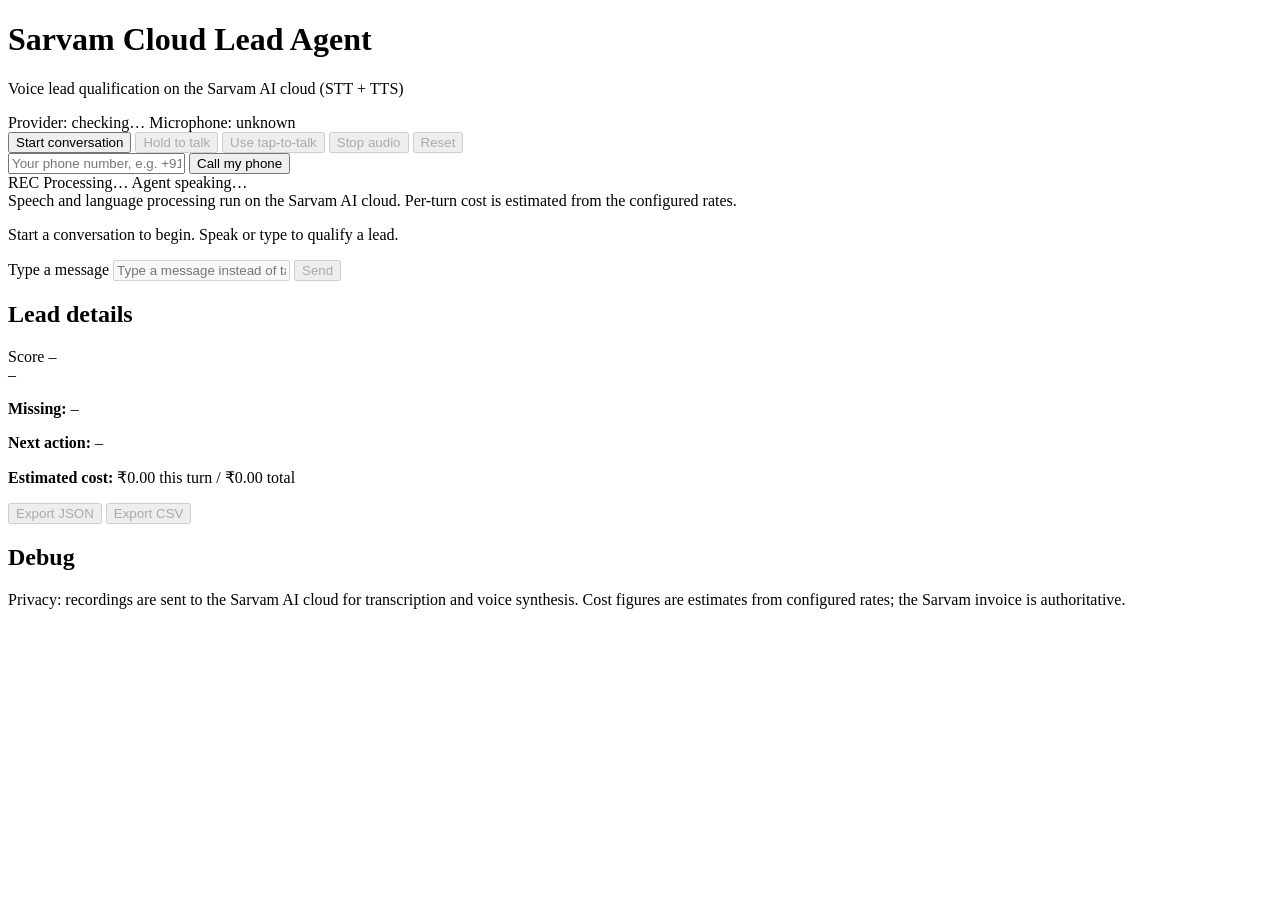
==== frontend/index.html @ 260e80ca "initial commit" ====
<!DOCTYPE html>
<html lang="en">
<head>
  <meta charset="utf-8" />
  <meta name="viewport" content="width=device-width, initial-scale=1" />
  <title>Sarvam Cloud Lead Agent</title>
  <link rel="stylesheet" href="/static/css/style.css" />
</head>
<body>
  <header class="app-header">
    <div class="brand">
      <h1>Sarvam Cloud Lead Agent</h1>
      <p class="subtitle">Voice lead qualification on the Sarvam AI cloud (STT + TTS)</p>
    </div>
    <div class="badges">
      <span id="provider-badge" class="badge badge-neutral" role="status">Provider: checking…</span>
      <span id="mic-badge" class="badge badge-neutral" role="status">Microphone: unknown</span>
    </div>
  </header>

  <main class="layout">
    <section class="panel conversation-panel" aria-label="Conversation">
      <div class="controls">
        <button id="start-btn" class="btn btn-primary">Start conversation</button>
        <button id="talk-btn" class="btn btn-talk" disabled>Hold to talk</button>
        <button id="toggle-mode-btn" class="btn btn-secondary" disabled>Use tap-to-talk</button>
        <button id="stop-audio-btn" class="btn btn-secondary" disabled>Stop audio</button>
        <button id="reset-btn" class="btn btn-secondary" disabled>Reset</button>
      </div>

      <div class="call-bar" aria-label="Phone call">
        <input id="call-number" type="tel" placeholder="Your phone number, e.g. +919876543210" aria-label="Phone number" />
        <button id="call-btn" class="btn btn-call">Call my phone</button>
        <span id="call-status" class="call-status" role="status"></span>
      </div>

      <div class="status-row">
        <span id="rec-indicator" class="indicator hidden" role="status">REC</span>
        <span id="processing-indicator" class="indicator hidden" role="status">Processing…</span>
        <span id="speaking-indicator" class="indicator hidden" role="status">Agent speaking…</span>
        <span id="level-meter" class="level-meter" aria-hidden="true"><span id="level-bar"></span></span>
      </div>

      <div id="notice" class="notice">
        Speech and language processing run on the Sarvam AI cloud. Per-turn cost is estimated from the configured rates.
      </div>

      <div id="error-box" class="error-box hidden" role="alert"></div>

      <div id="transcript" class="transcript" aria-live="polite" aria-label="Conversation transcript">
        <p class="empty-hint">Start a conversation to begin. Speak or type to qualify a lead.</p>
      </div>

      <form id="text-form" class="text-form" autocomplete="off">
        <label for="text-input" class="visually-hidden">Type a message</label>
        <input id="text-input" type="text" placeholder="Type a message instead of talking…" disabled />
        <button id="send-btn" class="btn btn-primary" type="submit" disabled>Send</button>
      </form>
    </section>

    <aside class="panel lead-panel" aria-label="Lead information">
      <h2>Lead details</h2>
      <div class="score-box">
        <div>
          <span class="score-label">Score</span>
          <span id="score" class="score-value">–</span>
        </div>
        <span id="level" class="level-chip chip-neutral">–</span>
      </div>
      <p class="missing"><strong>Missing:</strong> <span id="missing-fields">–</span></p>
      <p class="next-action"><strong>Next action:</strong> <span id="next-action">–</span></p>
      <p class="cost-line"><strong>Estimated cost:</strong> <span id="cost-estimate">₹0.00 this turn / ₹0.00 total</span></p>
      <div id="lead-fields" class="lead-fields"></div>
      <div class="export-row">
        <button id="export-json-btn" class="btn btn-secondary" disabled>Export JSON</button>
        <button id="export-csv-btn" class="btn btn-secondary" disabled>Export CSV</button>
      </div>
    </aside>
  </main>

  <section id="debug-panel" class="panel debug-panel hidden" aria-label="Debug panel">
    <h2>Debug</h2>
    <pre id="debug-output"></pre>
  </section>

  <footer class="app-footer">
    <p>
      Privacy: recordings are sent to the Sarvam AI cloud for transcription and
      voice synthesis. Cost figures are estimates from configured rates; the
      Sarvam invoice is authoritative.
    </p>
  </footer>

  <script src="/static/js/app.js" defer></script>
</body>
</html>
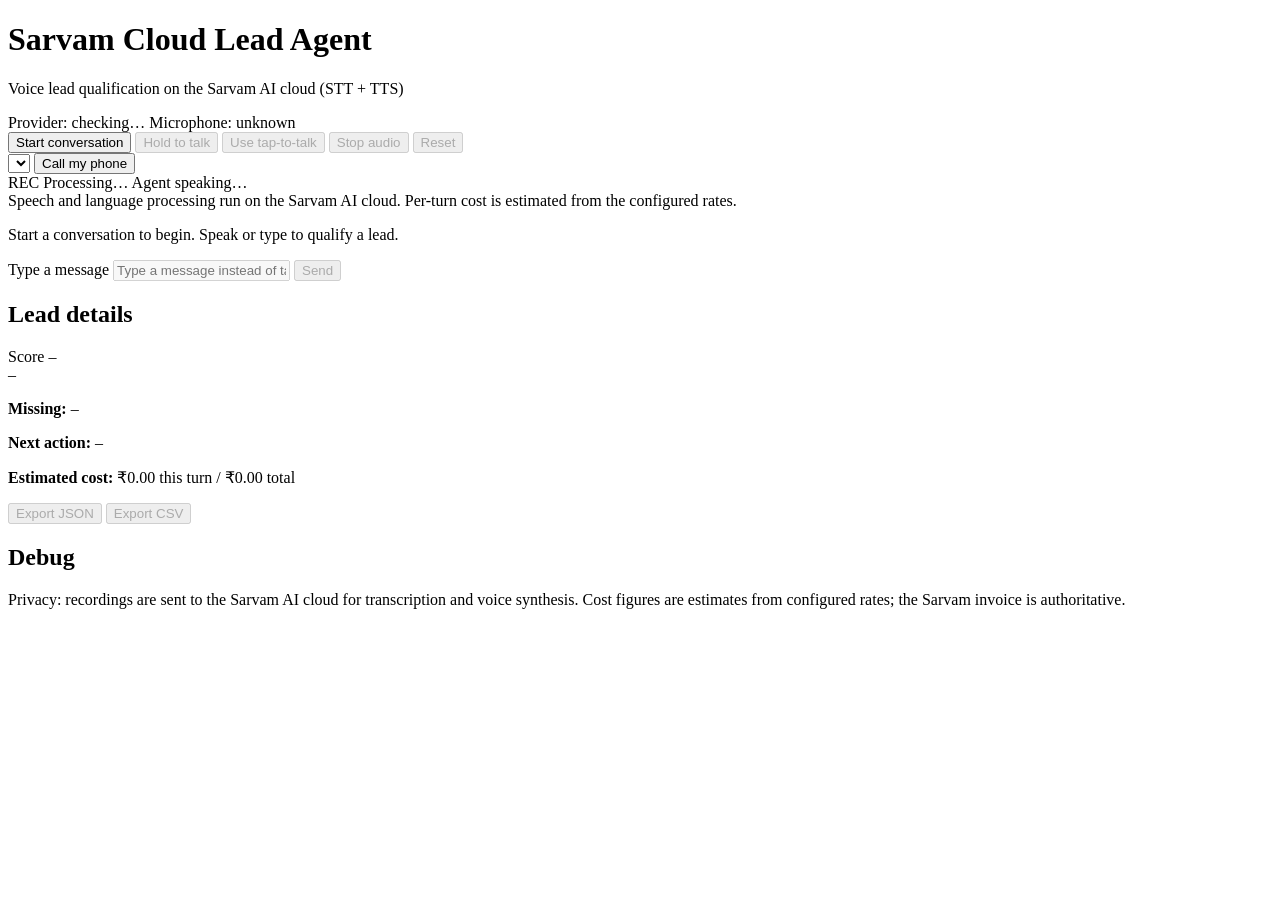
==== commit 9be2415e: "feat: calling agent wire with mobile number like ai calling agent" ====
--- a/frontend/index.html
+++ b/frontend/index.html
@@ -29,7 +29,8 @@
       </div>
 
       <div class="call-bar" aria-label="Phone call">
-        <input id="call-number" type="tel" placeholder="Your phone number, e.g. +919876543210" aria-label="Phone number" />
+        <select id="call-number" class="call-select" aria-label="Verified phone numbers"></select>
+        <input id="call-number-custom" type="tel" placeholder="Destination number, e.g. +919876543210" aria-label="Phone number" style="display:none" />
         <button id="call-btn" class="btn btn-call">Call my phone</button>
         <span id="call-status" class="call-status" role="status"></span>
       </div>
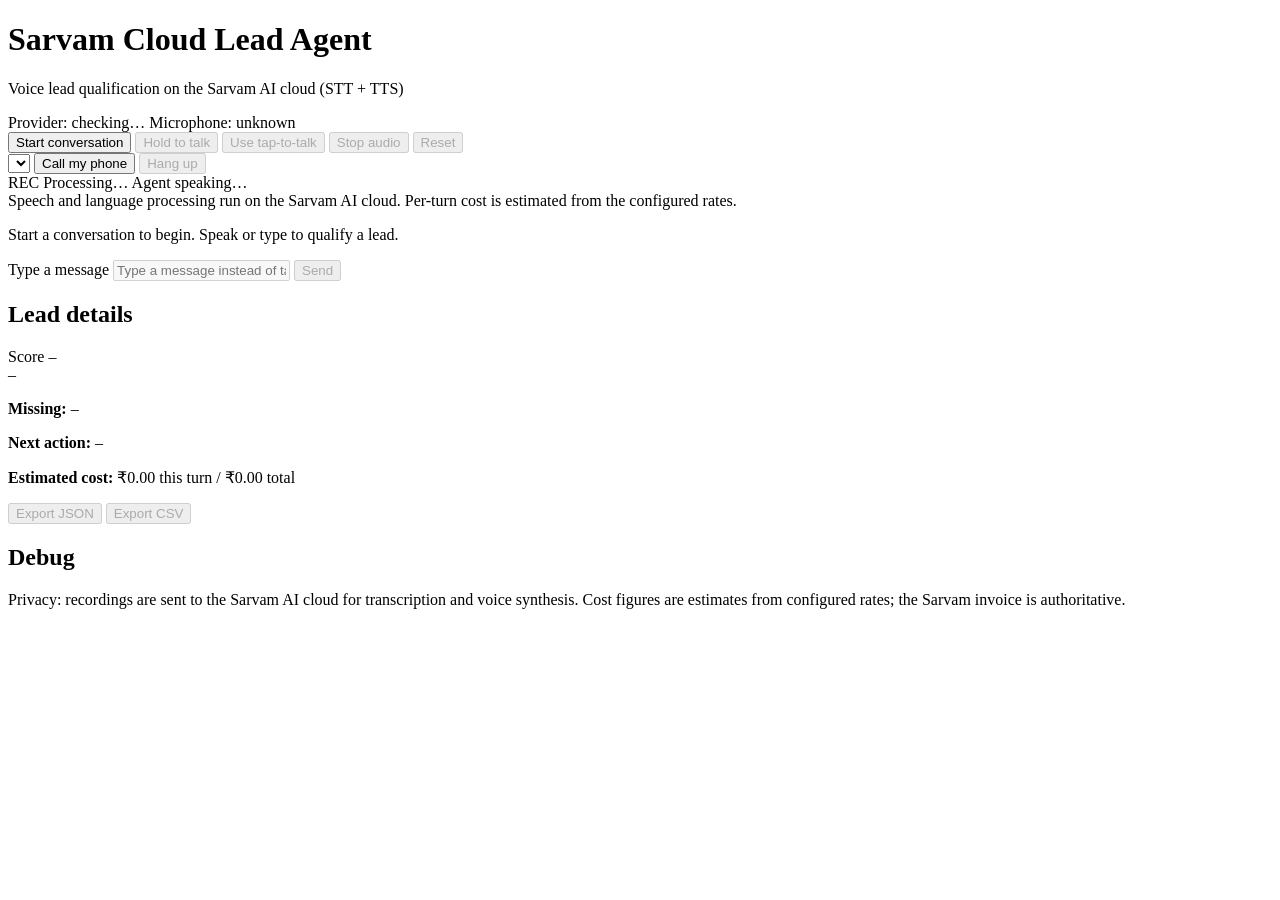
==== commit 579b40ca: "fix: harden phone turns and dashboard call reliability Stop empty Gather from speaking "I'm sorry" (" ====
--- a/frontend/index.html
+++ b/frontend/index.html
@@ -32,6 +32,7 @@
         <select id="call-number" class="call-select" aria-label="Verified phone numbers"></select>
         <input id="call-number-custom" type="tel" placeholder="Destination number, e.g. +919876543210" aria-label="Phone number" style="display:none" />
         <button id="call-btn" class="btn btn-call">Call my phone</button>
+        <button id="hangup-btn" class="btn btn-hangup" disabled>Hang up</button>
         <span id="call-status" class="call-status" role="status"></span>
       </div>
 
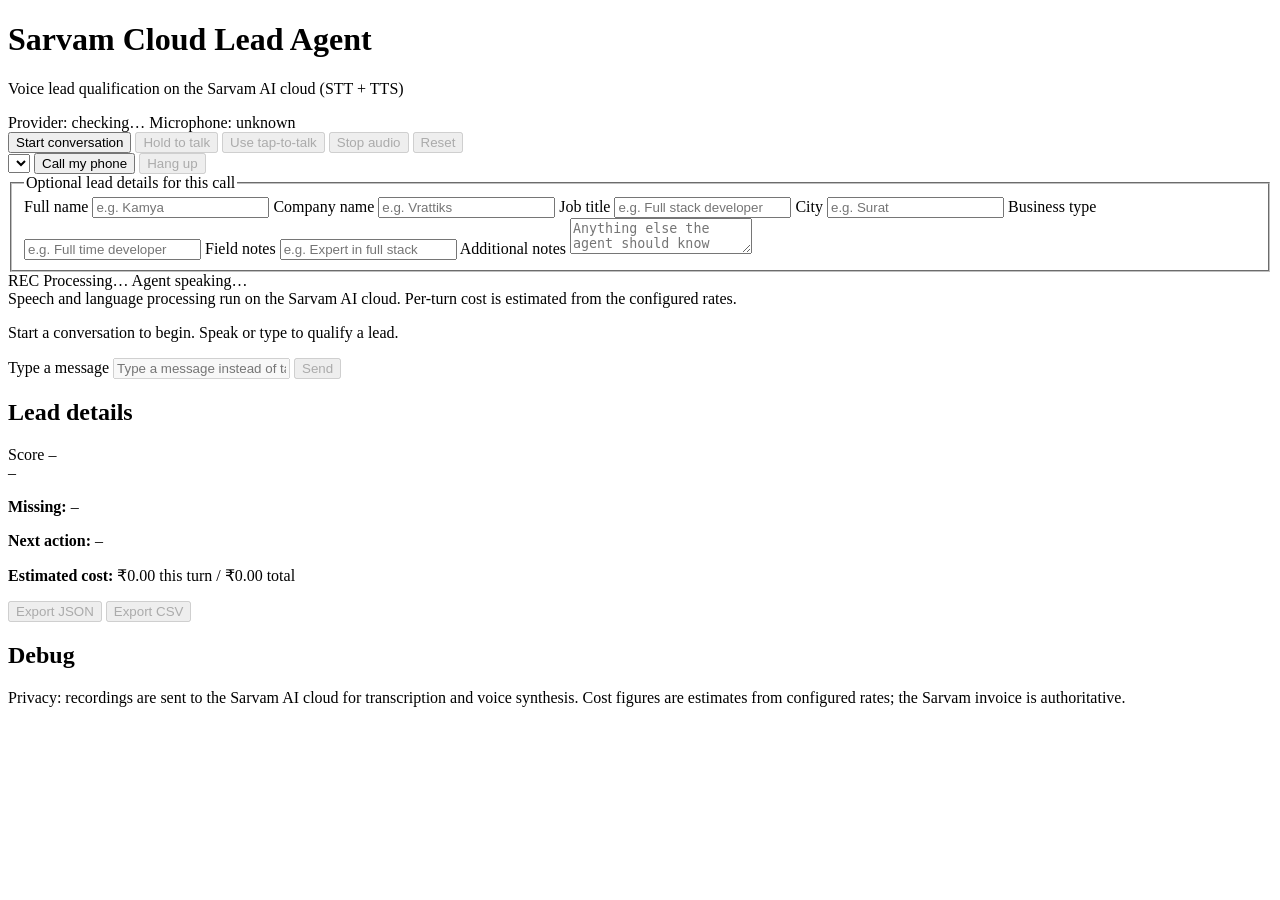
==== commit b0a7d29f: "feat: added name and other info seed option in frontend" ====
--- a/frontend/index.html
+++ b/frontend/index.html
@@ -35,6 +35,33 @@
         <button id="hangup-btn" class="btn btn-hangup" disabled>Hang up</button>
         <span id="call-status" class="call-status" role="status"></span>
       </div>
+
+      <fieldset id="call-lead-fields" class="call-lead-fields">
+        <legend>Optional lead details for this call</legend>
+        <div class="call-lead-grid">
+          <label>Full name
+            <input id="lead-full-name" type="text" autocomplete="name" placeholder="e.g. Kamya" />
+          </label>
+          <label>Company name
+            <input id="lead-company-name" type="text" autocomplete="organization" placeholder="e.g. Vrattiks" />
+          </label>
+          <label>Job title
+            <input id="lead-job-title" type="text" autocomplete="organization-title" placeholder="e.g. Full stack developer" />
+          </label>
+          <label>City
+            <input id="lead-city" type="text" autocomplete="address-level2" placeholder="e.g. Surat" />
+          </label>
+          <label>Business type
+            <input id="lead-business-type" type="text" placeholder="e.g. Full time developer" />
+          </label>
+          <label>Field notes
+            <input id="lead-field-note" type="text" placeholder="e.g. Expert in full stack" />
+          </label>
+          <label class="span-2">Additional notes
+            <textarea id="lead-additional-notes" rows="2" placeholder="Anything else the agent should know"></textarea>
+          </label>
+        </div>
+      </fieldset>
 
       <div class="status-row">
         <span id="rec-indicator" class="indicator hidden" role="status">REC</span>
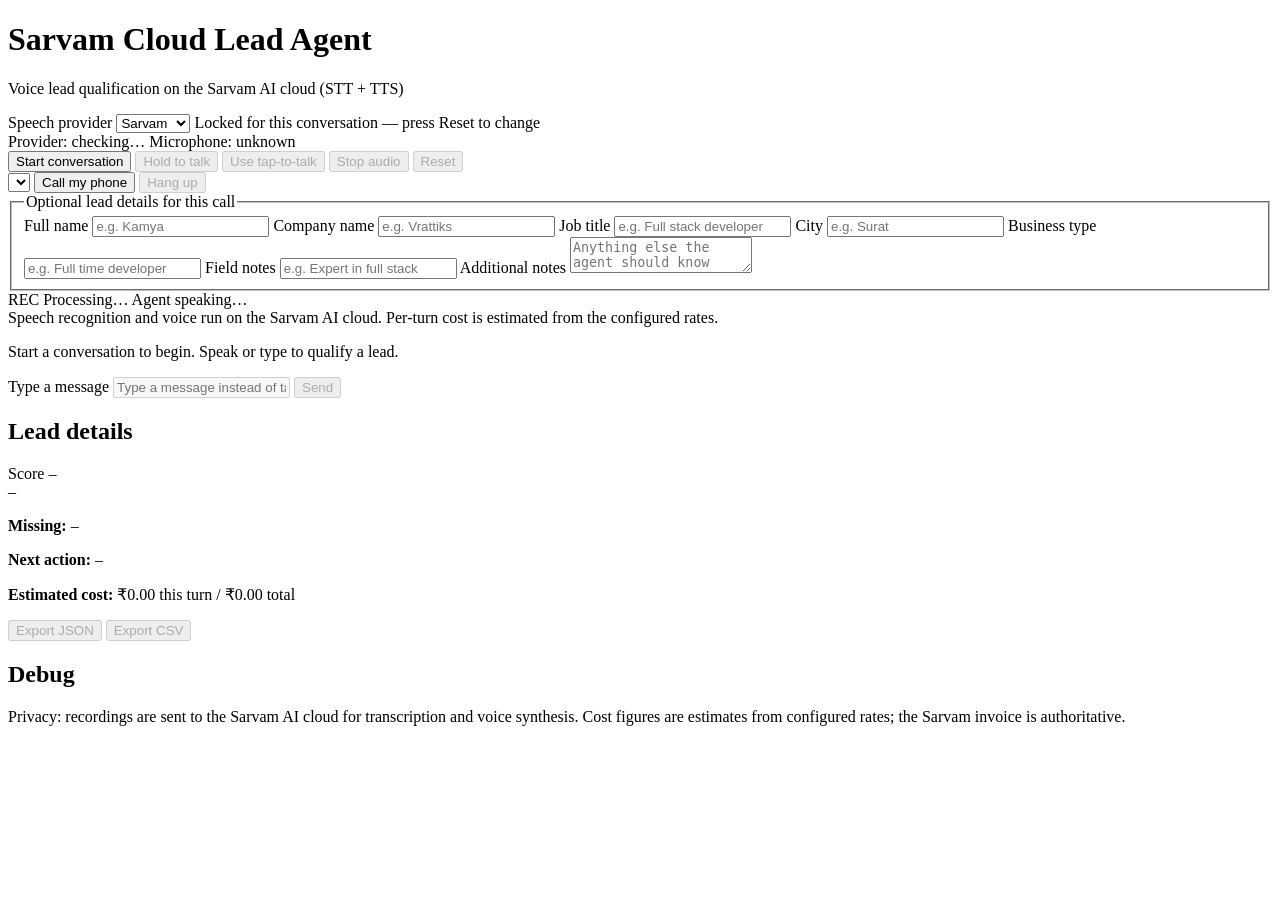
==== commit 5d6aba58: "feat: added bhashini architecture code" ====
--- a/frontend/index.html
+++ b/frontend/index.html
@@ -10,8 +10,16 @@
   <header class="app-header">
     <div class="brand">
       <h1>Sarvam Cloud Lead Agent</h1>
-      <p class="subtitle">Voice lead qualification on the Sarvam AI cloud (STT + TTS)</p>
+      <p id="subtitle" class="subtitle">Voice lead qualification on the Sarvam AI cloud (STT + TTS)</p>
     </div>
+    <label class="provider-picker" for="speech-provider">
+      <span class="provider-picker-label">Speech provider</span>
+      <select id="speech-provider" aria-describedby="provider-lock-hint">
+        <option value="sarvam">Sarvam</option>
+        <option value="bhashini">Bhashini</option>
+      </select>
+      <span id="provider-lock-hint" class="provider-lock-hint hidden">Locked for this conversation — press Reset to change</span>
+    </label>
     <div class="badges">
       <span id="provider-badge" class="badge badge-neutral" role="status">Provider: checking…</span>
       <span id="mic-badge" class="badge badge-neutral" role="status">Microphone: unknown</span>
@@ -71,7 +79,7 @@
       </div>
 
       <div id="notice" class="notice">
-        Speech and language processing run on the Sarvam AI cloud. Per-turn cost is estimated from the configured rates.
+        Speech recognition and voice run on the Sarvam AI cloud. Per-turn cost is estimated from the configured rates.
       </div>
 
       <div id="error-box" class="error-box hidden" role="alert"></div>
@@ -113,7 +121,7 @@
   </section>
 
   <footer class="app-footer">
-    <p>
+    <p id="privacy-note">
       Privacy: recordings are sent to the Sarvam AI cloud for transcription and
       voice synthesis. Cost figures are estimates from configured rates; the
       Sarvam invoice is authoritative.
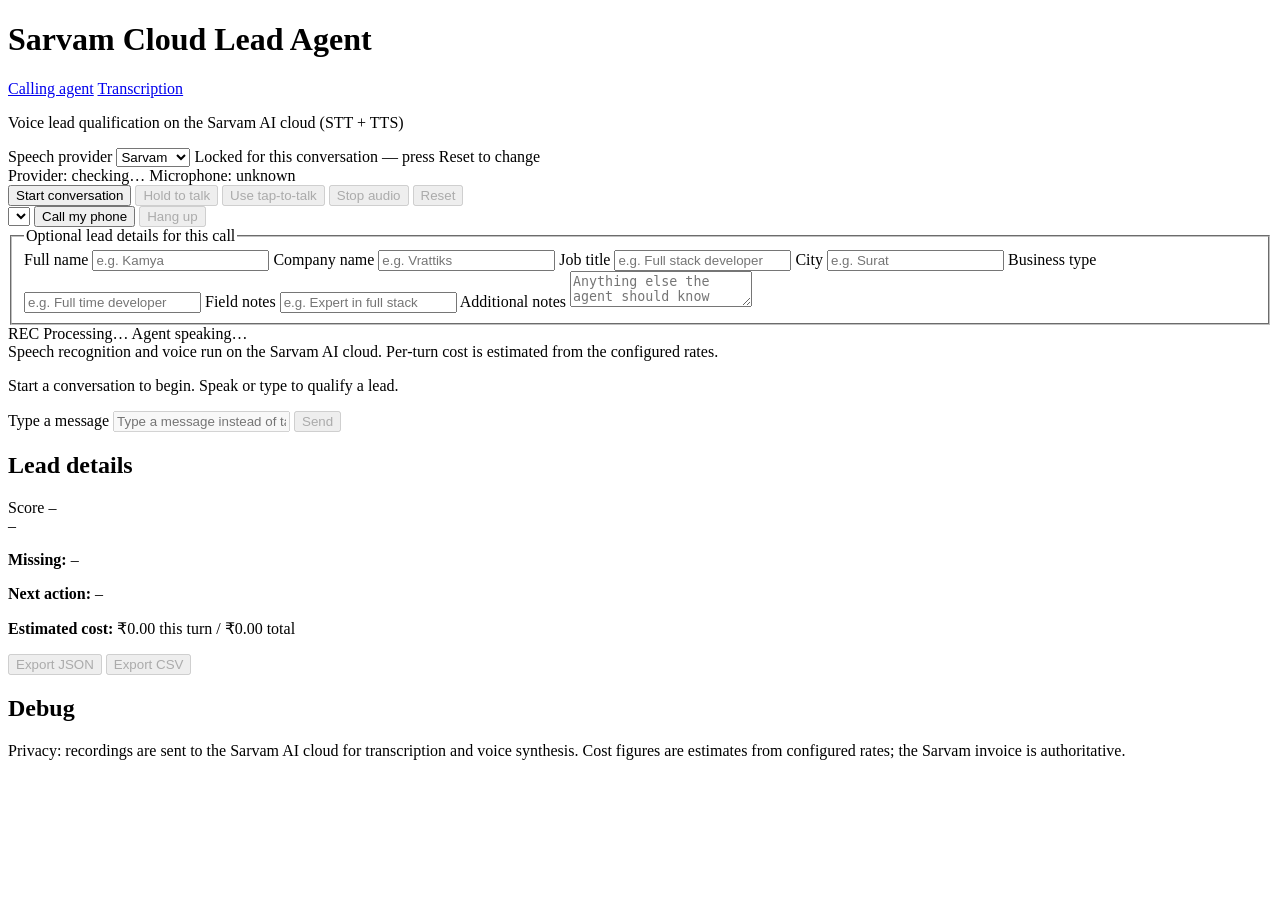
==== commit 272b1ddf: "feat: add transcription page with speaker labels (Sarvam + Bhashini)" ====
--- a/frontend/index.html
+++ b/frontend/index.html
@@ -10,6 +10,10 @@
   <header class="app-header">
     <div class="brand">
       <h1>Sarvam Cloud Lead Agent</h1>
+      <nav class="page-nav" aria-label="Pages">
+        <a href="/" aria-current="page">Calling agent</a>
+        <a href="/transcribe">Transcription</a>
+      </nav>
       <p id="subtitle" class="subtitle">Voice lead qualification on the Sarvam AI cloud (STT + TTS)</p>
     </div>
     <label class="provider-picker" for="speech-provider">
